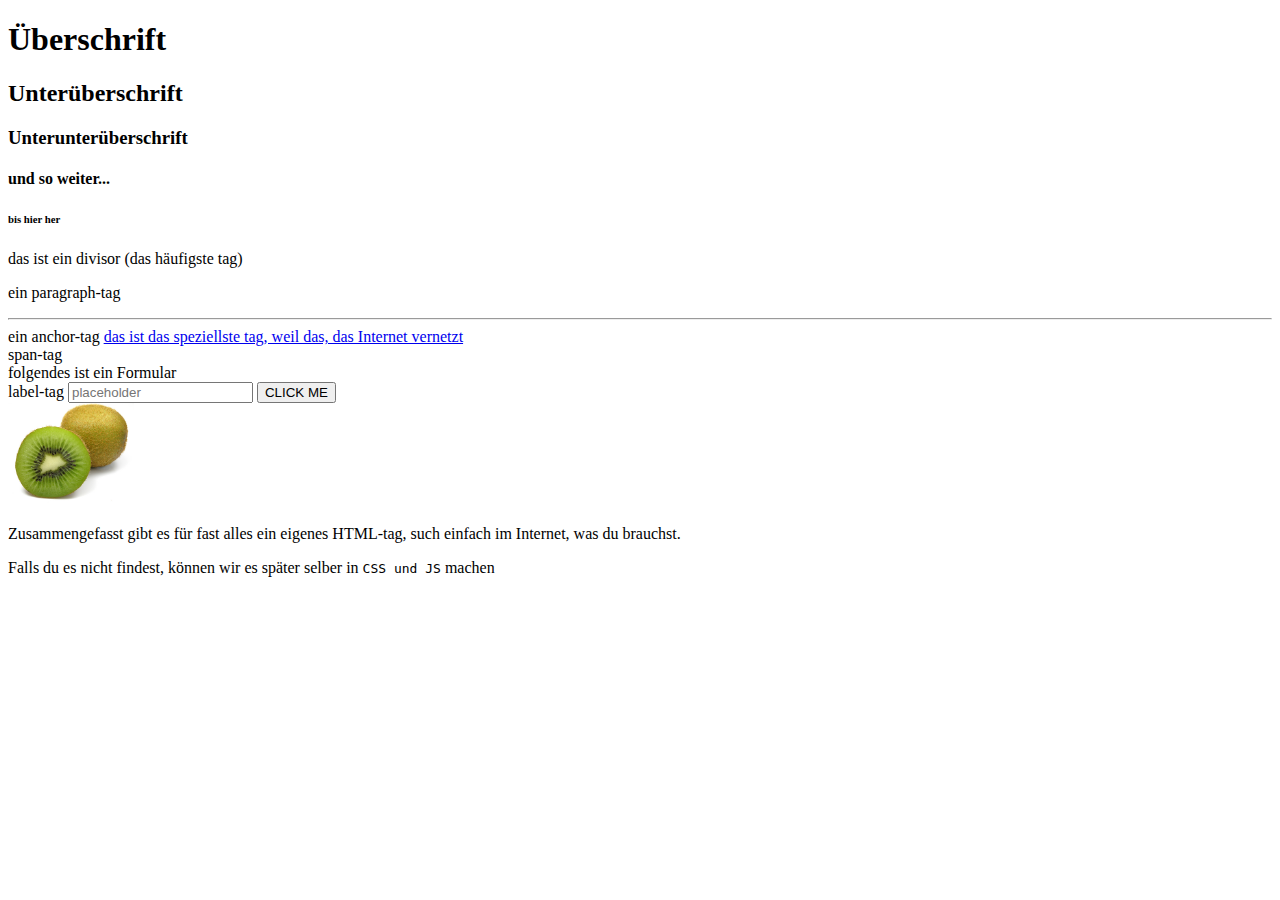
==== 02-htmltags/index.html @ a02e44df "initial commit" ====
<!DOCTYPE html>
<html lang="de">

<head>
    <meta charset="utf-8" />
    <title>Hier lernst du einen Teil der verschiedenen Tags, die es gibt</title>
</head>

<body>
    <header>
        <h1>Überschrift</h1>
        <h2>Unterüberschrift</h2>
        <h3>Unterunterüberschrift</h3>
        <h4>und so weiter...</h4>
        <h6>bis hier her</h6>
    </header>
    <main>
        <div>
            das ist ein divisor (das häufigste tag)
            <div>
                <p>ein paragraph-tag</p>
                <hr /> <!-- macht so eine horizontale linie -->
                <a>ein anchor-tag</a>
                <a href="//google.com">das ist das speziellste tag, weil das, das Internet vernetzt</a>
                <br /> <!-- schreibt das folgende in eine neue zeile -->
                <span>span-tag</span>
            </div>
            folgendes ist ein Formular
            <form>
                <label>label-tag</label>
                <input type="text" placeholder="placeholder" name="name" />
                <button onclick="alert('schau, wie sich die url verändert!')">CLICK ME</button>
            </form>
            <!-- der alt-text wird gezeigt, wenn das bild nicht geladen werden kann oder wenn die person einen screen-reader verwendet -->
            <img width="10%" title="Bild Titel" alt="Bild einer Kiwi" src="Kiwi-Pb.jpg" />
        </div>
    </main>
    <footer>
        <p>Zusammengefasst gibt es für fast alles ein eigenes HTML-tag, such einfach im Internet, was du brauchst.</p>
        <p>Falls du es nicht findest, können wir es später selber in <code> CSS und JS</code> machen</p>
    </footer>
</body>

</html>
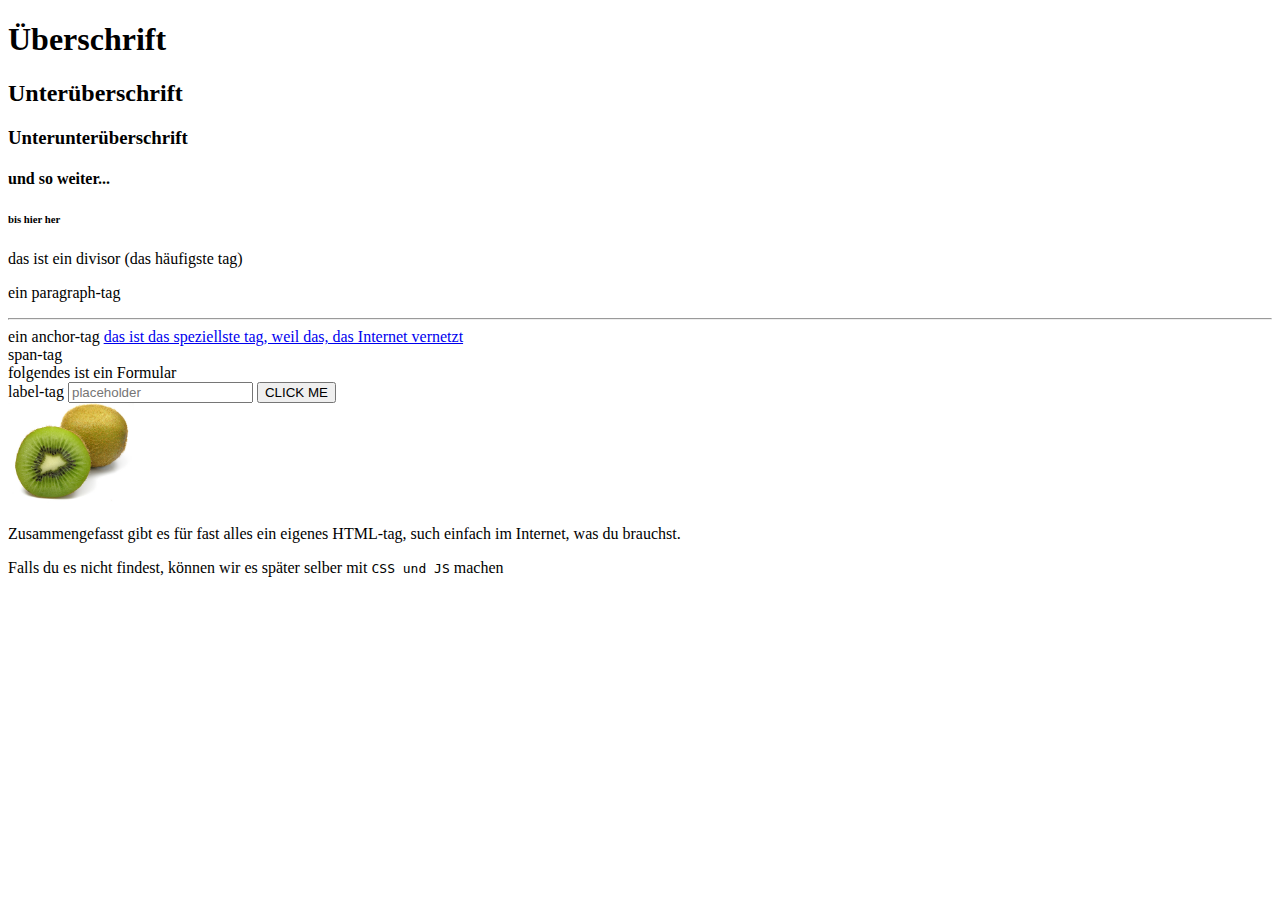
==== commit b241de59: "fixed typo" ====
--- a/02-htmltags/index.html
+++ b/02-htmltags/index.html
@@ -37,7 +37,7 @@
     </main>
     <footer>
         <p>Zusammengefasst gibt es für fast alles ein eigenes HTML-tag, such einfach im Internet, was du brauchst.</p>
-        <p>Falls du es nicht findest, können wir es später selber in <code> CSS und JS</code> machen</p>
+        <p>Falls du es nicht findest, können wir es später selber mit <code> CSS und JS</code> machen</p>
     </footer>
 </body>
 
